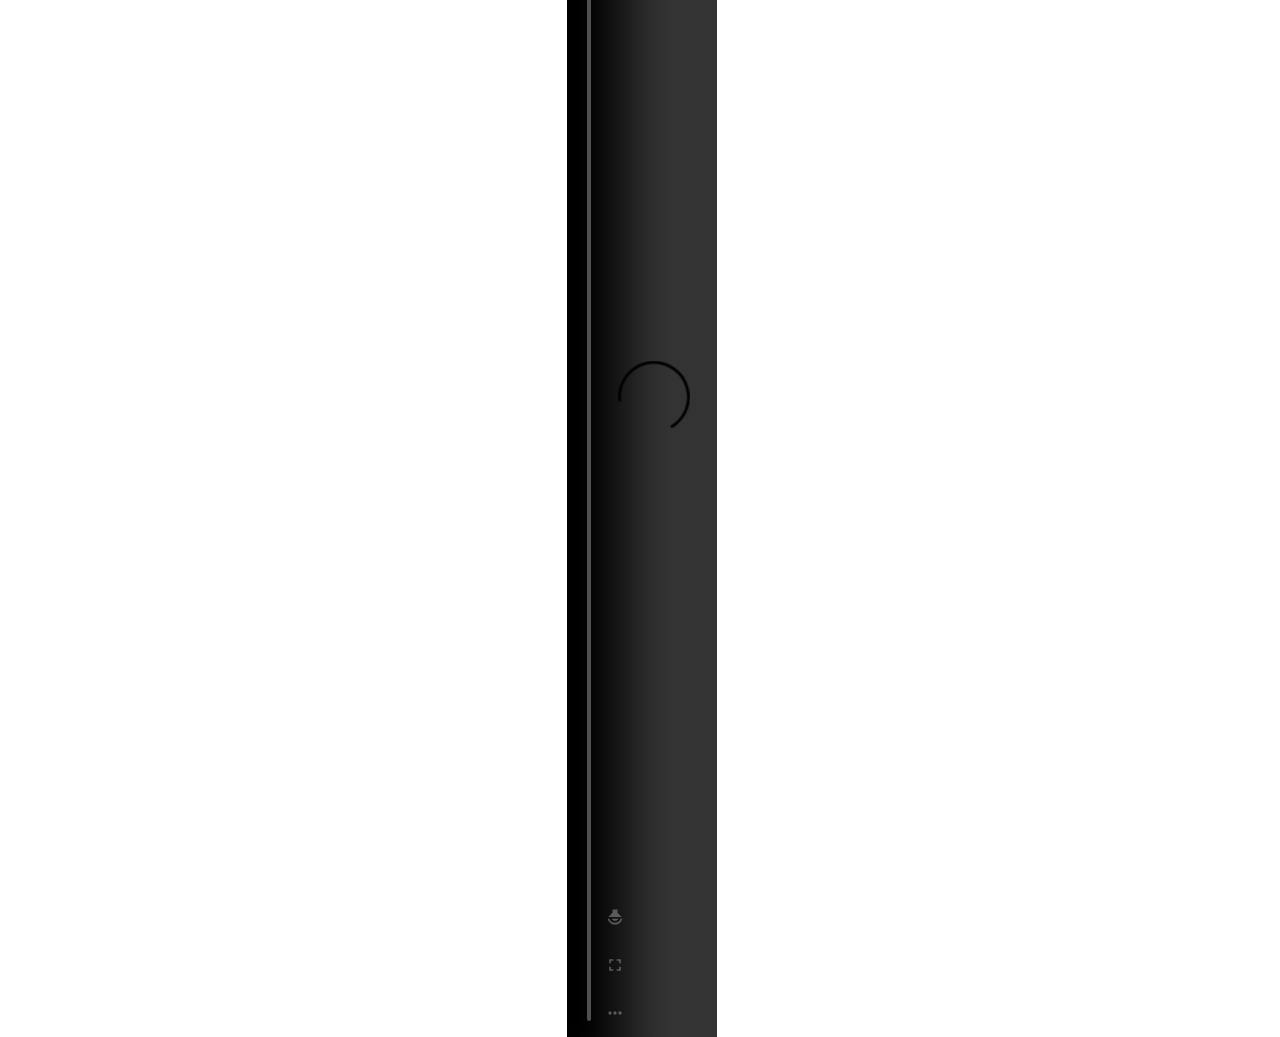
==== PlainVideo.html @ 9ef484da "Update PlainVideo.html" ====
<!DOCTYPE html>
<html lang="en">
<head>
    <meta charset="UTF-8">
    <meta name="viewport" content="width=device-width, initial-scale=1.0">
    <title>Full Width Video</title>
</head>
<body>

    <div class="video-container">
        <video controls autoplay>
            <source src="Uitnodigingsvideo.mp4" type="video/mp4">
            Your browser does not support the video tag.
        </video>
    </div>

</body>

<style>
body, html {
    margin: 0;
    padding: 0;
}

.video-container {
             width: 100vh
            height: 100vw;
            transform: rotate(90deg) translateX(25%);;
}

video {
    width: 100%;
    height: auto;
    display: inline;
}
</style>
</html>
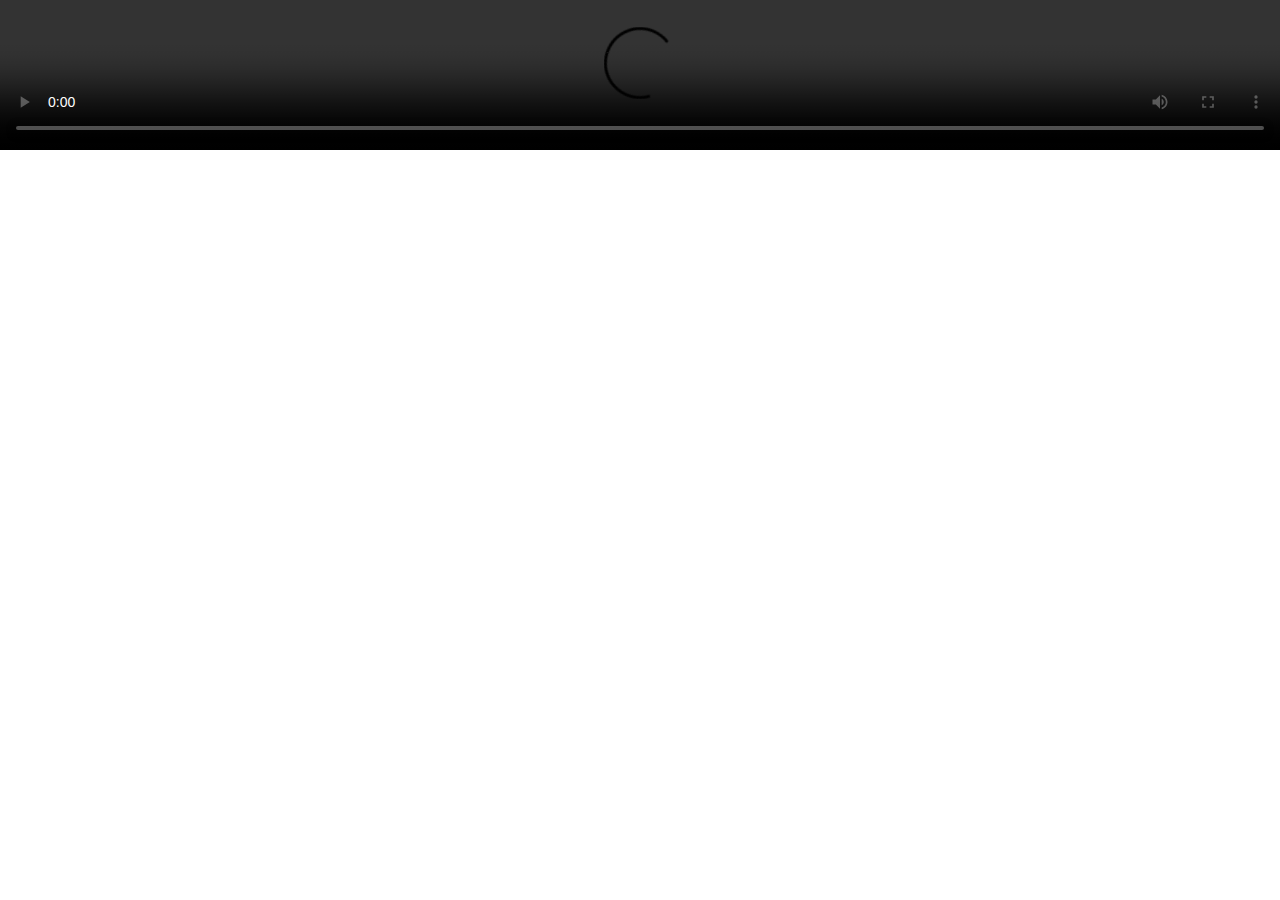
==== commit 303c1722: "Update PlainVideo.html" ====
--- a/PlainVideo.html
+++ b/PlainVideo.html
@@ -9,7 +9,7 @@
 
     <div class="video-container">
         <video controls autoplay>
-            <source src="Uitnodigingsvideo.mp4" type="video/mp4">
+            <source src="UitnodigingsvideoRotated.mp4" type="video/mp4">
             Your browser does not support the video tag.
         </video>
     </div>
@@ -25,7 +25,6 @@
 .video-container {
              width: 100vh
             height: 100vw;
-            transform: rotate(90deg) translateX(25%);;
 }
 
 video {
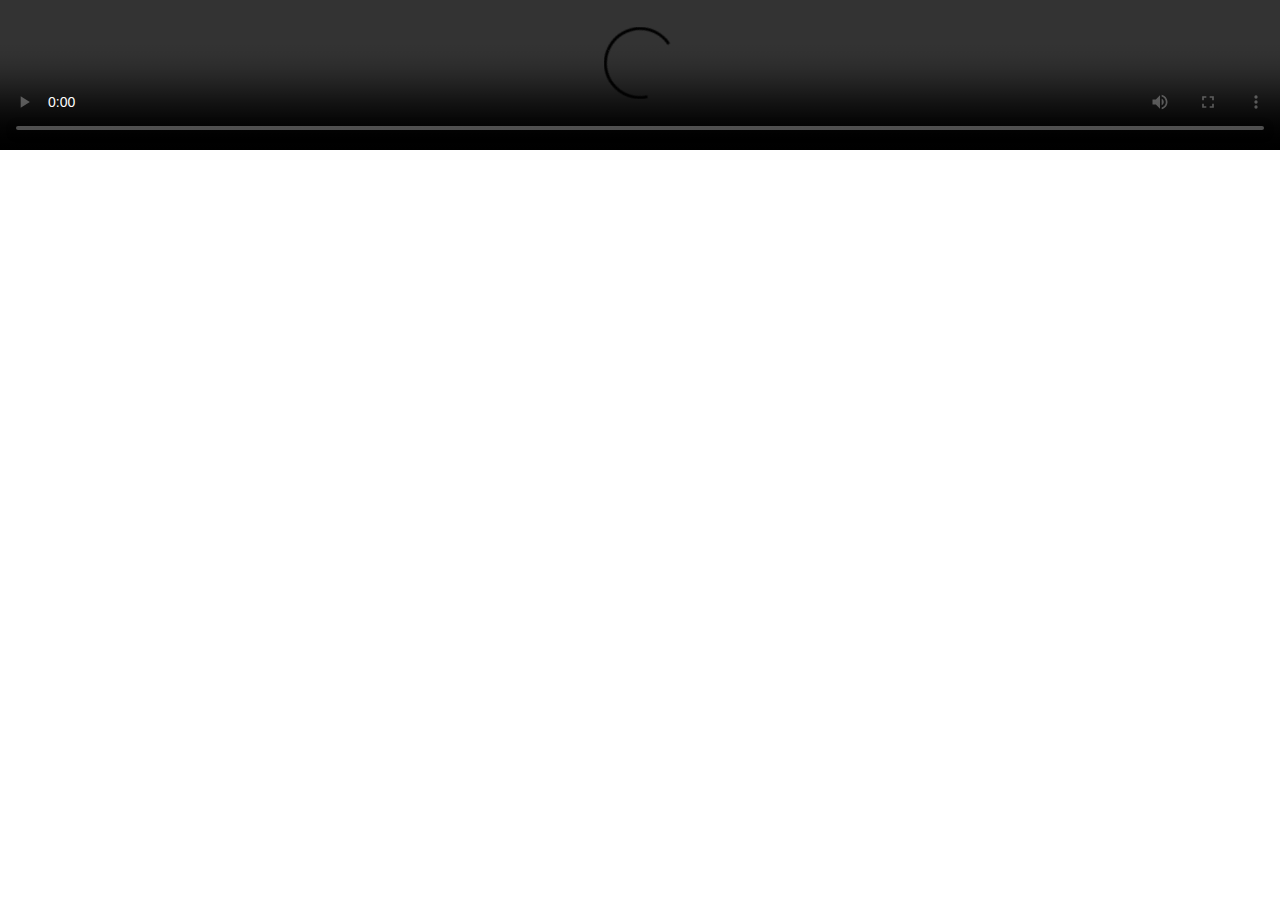
==== commit 6eb4237a: "Update PlainVideo.html" ====
--- a/PlainVideo.html
+++ b/PlainVideo.html
@@ -23,13 +23,13 @@
 }
 
 .video-container {
-             width: 100vh
-            height: 100vw;
+            display: block;
+              margin: auto;
 }
 
 video {
     width: 100%;
-    height: auto;
+    height: 100%;
     display: inline;
 }
 </style>
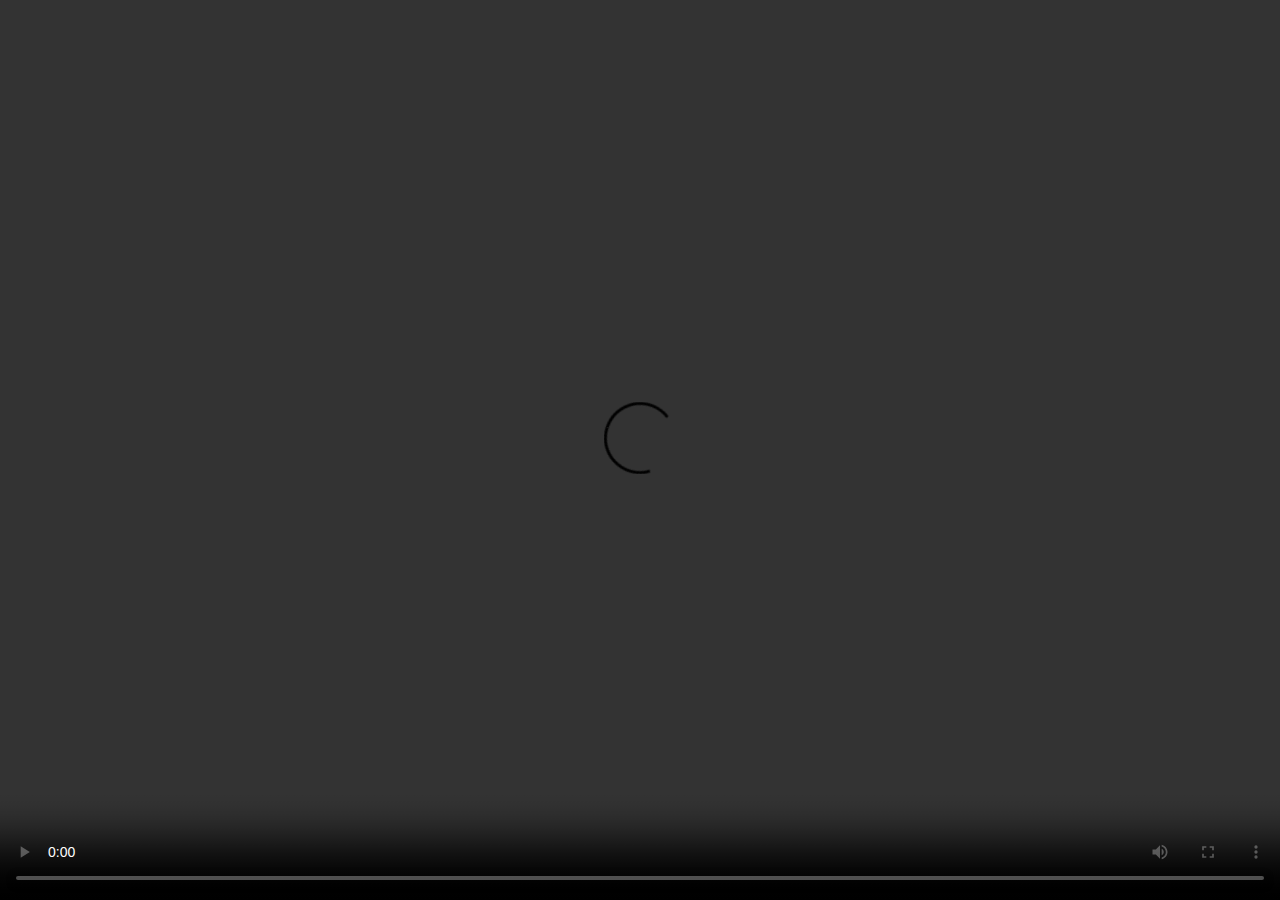
==== commit ecac7313: "Update PlainVideo.html" ====
--- a/PlainVideo.html
+++ b/PlainVideo.html
@@ -17,20 +17,23 @@
 </body>
 
 <style>
+
 body, html {
     margin: 0;
     padding: 0;
 }
 
 .video-container {
-            display: block;
-              margin: auto;
+              transform: translate(-50%, -50%);
+  position: absolute;
+  top: 50%; width: 100vw; height: 100vh;
+  left: 50%;transform-origin: top left;display: block;
 }
 
 video {
     width: 100%;
     height: 100%;
-    display: inline;
+    display: block;
 }
 </style>
 </html>
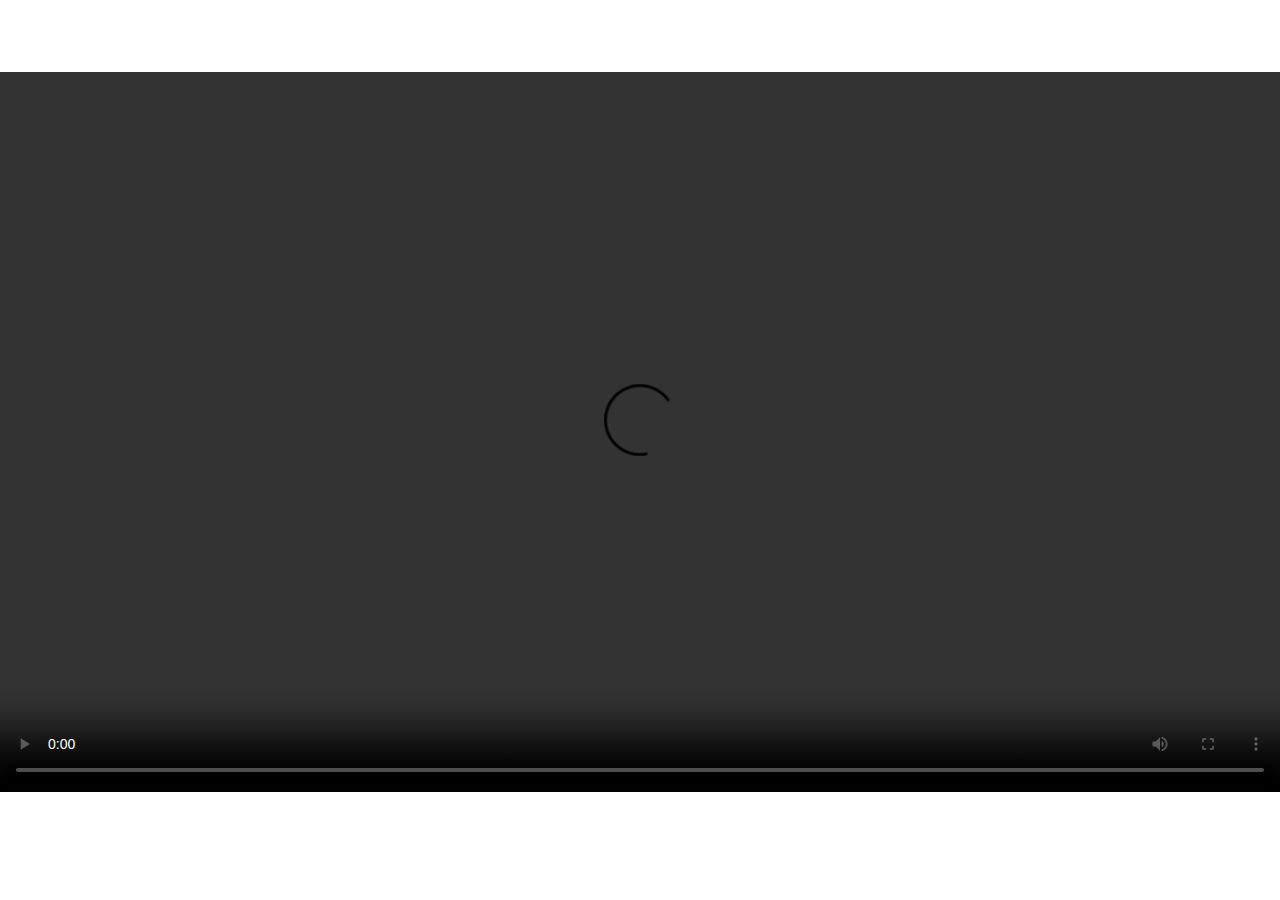
==== commit e57f8f03: "Update PlainVideo.html" ====
--- a/PlainVideo.html
+++ b/PlainVideo.html
@@ -31,8 +31,8 @@
 }
 
 video {
-    width: 100%;
-    height: 100%;
+  transform: translate(0%, 10%); width: 100%;
+    height: 80%;
     display: block;
 }
 </style>
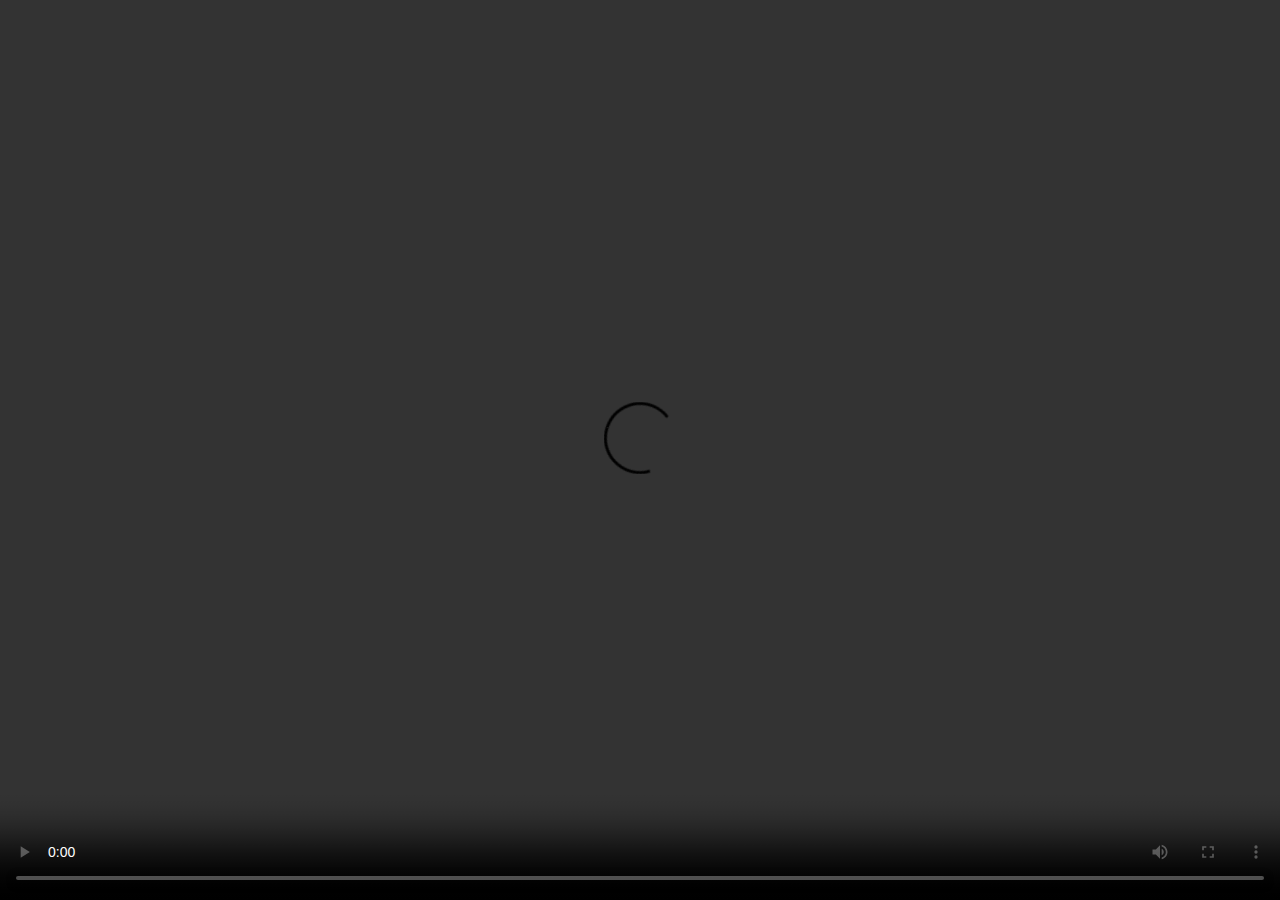
==== commit 815256a1: "Update PlainVideo.html" ====
--- a/PlainVideo.html
+++ b/PlainVideo.html
@@ -31,8 +31,8 @@
 }
 
 video {
-  transform: translate(0%, 10%); width: 100%;
-    height: 80%;
+  transform: translate(0%, 0%); width: 100%;
+    height: 100%;
     display: block;
 }
 </style>
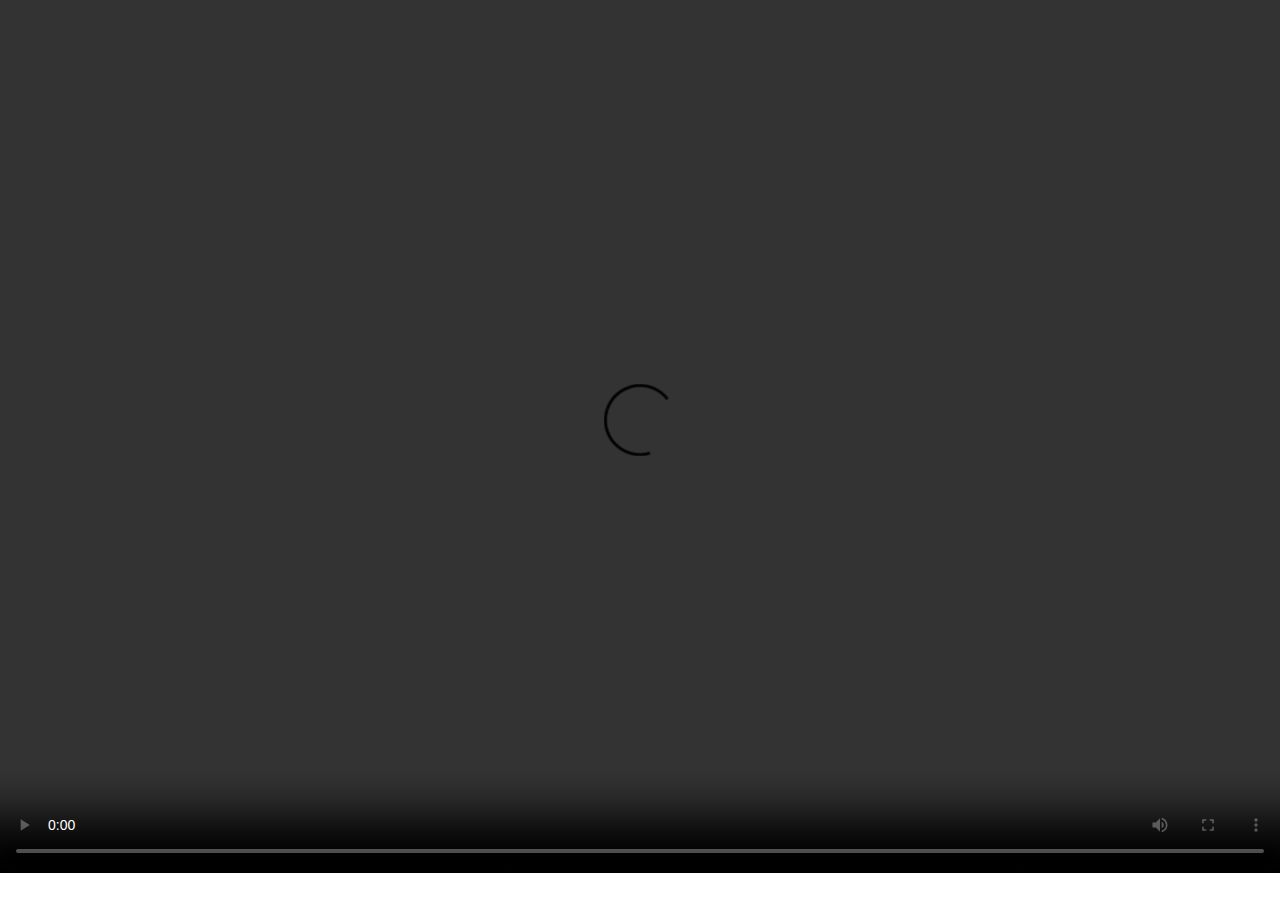
==== commit 0dab0a4a: "Update PlainVideo.html" ====
--- a/PlainVideo.html
+++ b/PlainVideo.html
@@ -26,7 +26,7 @@
 .video-container {
               transform: translate(-50%, -50%);
   position: absolute;
-  top: 50%; width: 100vw; height: 100vh;
+  top: 48%; width: 100vw; height: 98vh;
   left: 50%;transform-origin: top left;display: block;
 }
 
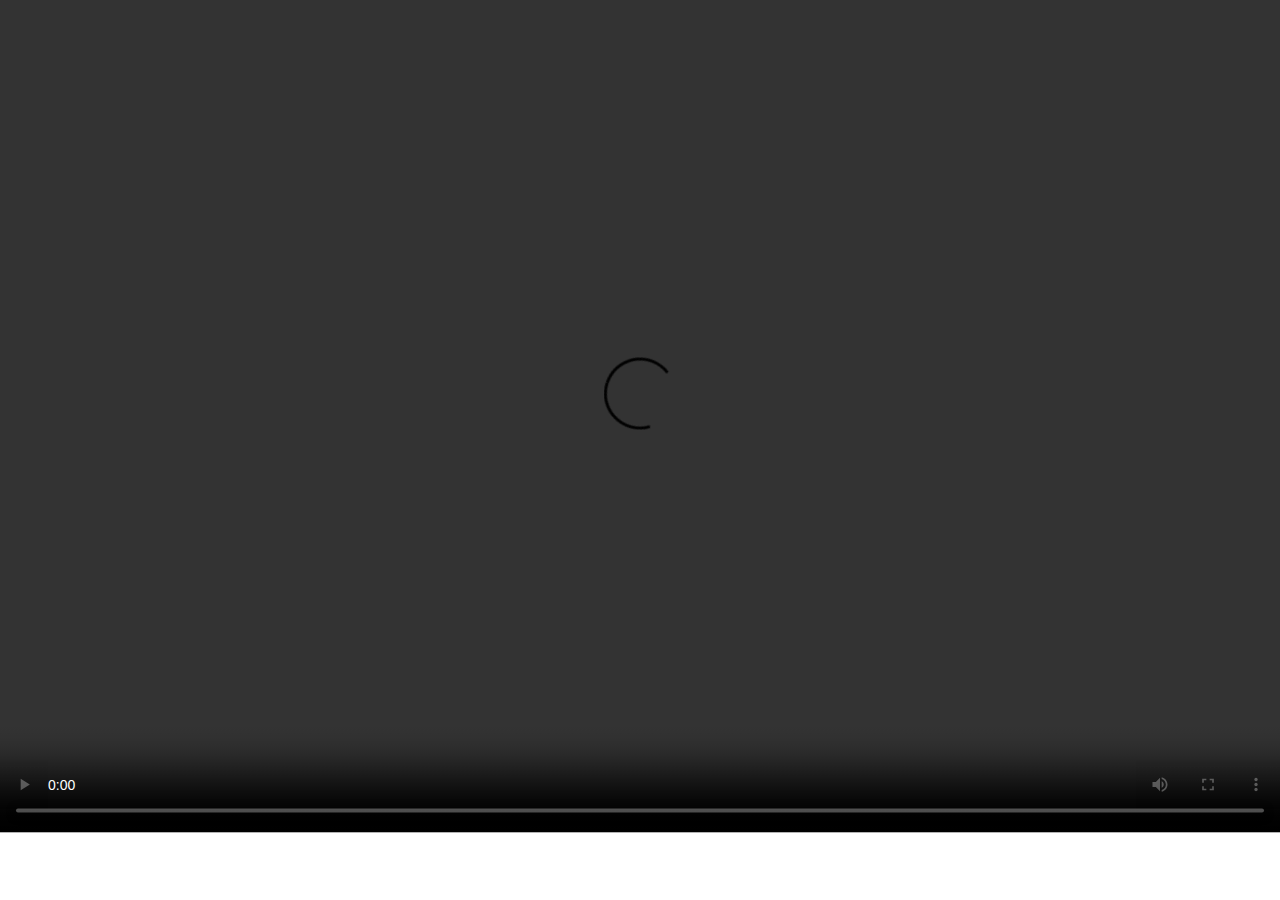
==== commit bc1b3900: "Update PlainVideo.html" ====
--- a/PlainVideo.html
+++ b/PlainVideo.html
@@ -26,7 +26,7 @@
 .video-container {
               transform: translate(-50%, -50%);
   position: absolute;
-  top: 48%; width: 100vw; height: 98vh;
+  top: 45%; width: 100vw; height: 95vh;
   left: 50%;transform-origin: top left;display: block;
 }
 
